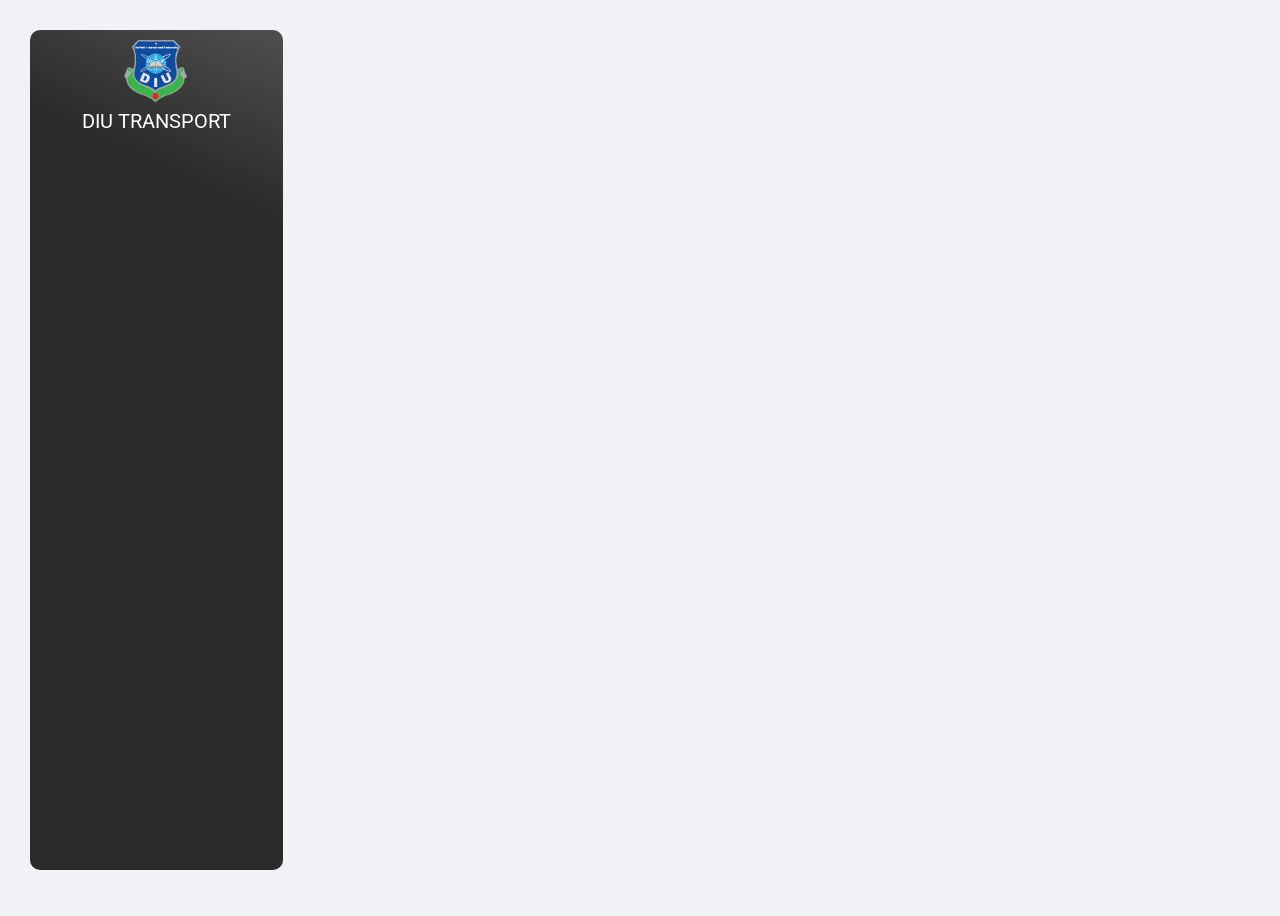
==== index.html @ 25a02578 "Initial Commit" ====
<!DOCTYPE html>
<html lang="en">
<head>
    <meta charset="UTF-8">
    <meta name="viewport" content="width=device-width, initial-scale=1.0">
    <title>DIU Transport</title>
    <link rel="stylesheet" href="style.css">
</head>
<body>
    <div class="sidebar">
        <header>
            <div class="head_logo">
                <span class="img-text">
                    <img src="logo/DIU.png" alt="">
                </span>
    
                <div class="header_text">
                    <span class="header_title">DIU TRANSPORT</span>
                </div>
            </div>
        </header>
    </div>
</body>
</html>
---- style.css ----
@import url('https://fonts.googleapis.com/css2?family=Roboto:ital,wght@0,100..900;1,100..900&display=swap');

:root{
    /* =====colors===== */
    --body-color: #F0F2F5;
    --sidebar-color1: #4F4F4F;
    --sidebar-color2: #2b2b2b;
    --selection-color: #6b6b6b;
    --tap-color: #005ED0;
}


/*
 =========font family=========
.roboto-<uniquifier> {
    font-family: "Roboto", serif;
    font-optical-sizing: auto;
    font-weight: <weight>;
    font-style: normal;
    font-variation-settings:
      "wdth" 100;
  }
*/

body{
    height: 100vh;
    background-color: var(--body-color);
    font-family: "Roboto", serif;
    font-optical-sizing: auto;
    font-weight: 400;
    font-style: normal;
    
}
.sidebar .head_logo {
    display: flex;
    flex-direction: column;
    align-items: center;
    gap: 2px;
}
.sidebar{
    position: fixed;
    top: 30px;
    left: 30px;
    bottom: 30px;
    /* height: 100%; */
    width: 225px;
    padding: 10px 14px;
    border-radius: 10px;
    background-image: linear-gradient(25deg,#2b2b2b 80% ,#4F4F4F );
}

.sidebar .img-text img {
    height: 63px;
    width: auto;
}

.sidebar.img-text {
    display: flex;
    align-items: center;
}

.header_title {
    color: white;
    font-size: 20px;
}
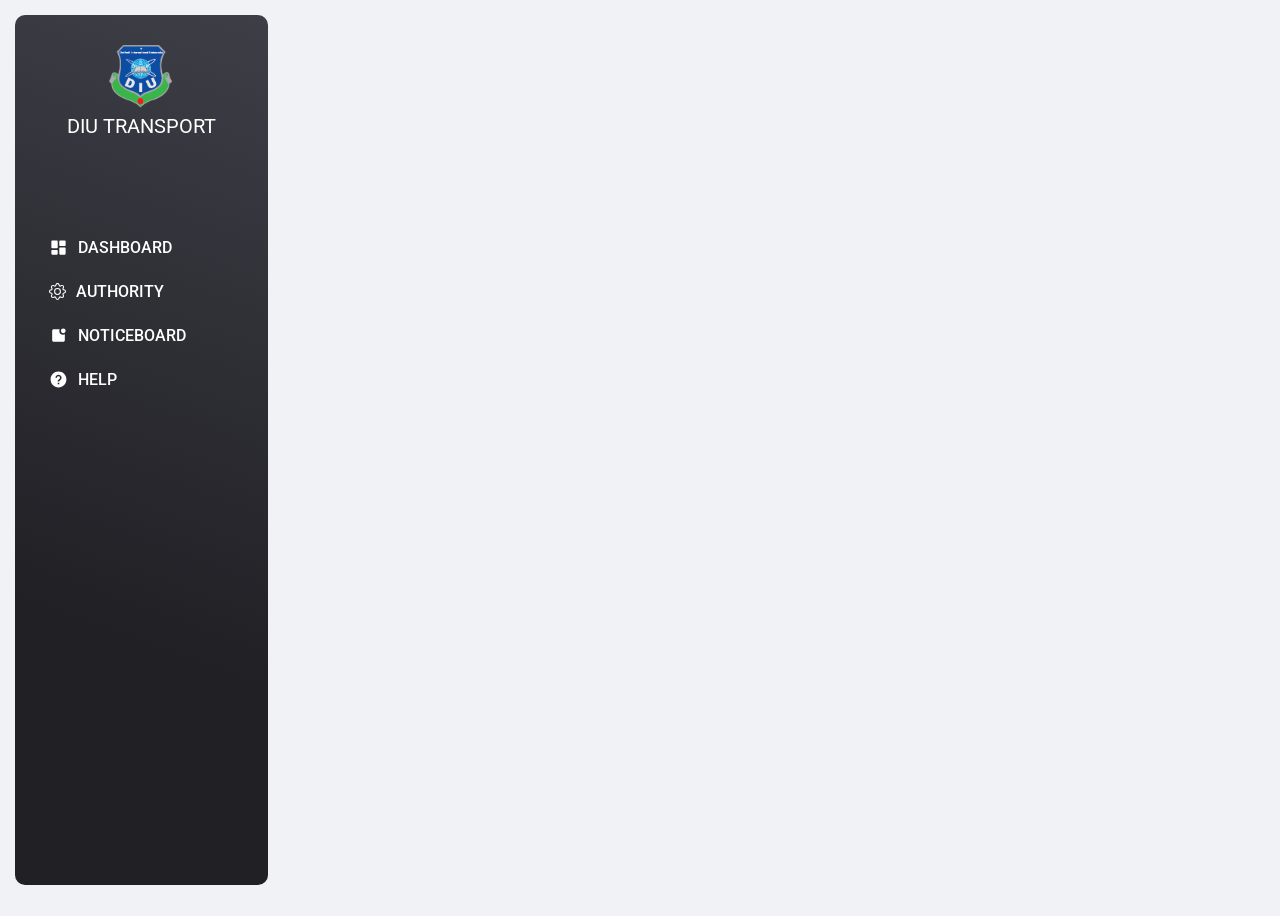
==== commit 0534c343: "Added sidebar contents" ====
--- a/index.html
+++ b/index.html
@@ -3,8 +3,11 @@
 <head>
     <meta charset="UTF-8">
     <meta name="viewport" content="width=device-width, initial-scale=1.0">
-    <title>DIU Transport</title>
+    <title>DIU Transport Dashboard</title>
     <link rel="stylesheet" href="style.css">
+    <link rel="stylesheet" href="https://cdn.jsdelivr.net/npm/bootstrap-icons@1.11.3/font/bootstrap-icons.min.css">
+    <link href='https://unpkg.com/boxicons@2.1.4/css/boxicons.min.css' rel='stylesheet'>
+
 </head>
 <body>
     <div class="sidebar">
@@ -19,6 +22,38 @@
                 </div>
             </div>
         </header>
+        <div>
+            <ul class="nav_button">
+                <li>
+                    <a href="index.html" class="bt1">
+                        <svg xmlns="http://www.w3.org/2000/svg" width="19" height="19" viewBox="0 0 24 24" style="fill: #ffffff;"><path d="M4 13h6a1 1 0 0 0 1-1V4a1 1 0 0 0-1-1H4a1 1 0 0 0-1 1v8a1 1 0 0 0 1 1zm-1 7a1 1 0 0 0 1 1h6a1 1 0 0 0 1-1v-4a1 1 0 0 0-1-1H4a1 1 0 0 0-1 1v4zm10 0a1 1 0 0 0 1 1h6a1 1 0 0 0 1-1v-7a1 1 0 0 0-1-1h-6a1 1 0 0 0-1 1v7zm1-10h6a1 1 0 0 0 1-1V4a1 1 0 0 0-1-1h-6a1 1 0 0 0-1 1v5a1 1 0 0 0 1 1z"></path></svg>
+                        DASHBOARD
+                    </a>
+                </li>
+                <li>
+                    
+                    <a href="#" class="bt2">
+                        <svg xmlns="http://www.w3.org/2000/svg" width="17" height="17" fill="currentColor" class="bi bi-gear" viewBox="0 0 16 16" style="fill: #ffffff;">
+                            <path d="M8 4.754a3.246 3.246 0 1 0 0 6.492 3.246 3.246 0 0 0 0-6.492M5.754 8a2.246 2.246 0 1 1 4.492 0 2.246 2.246 0 0 1-4.492 0"/>
+                            <path d="M9.796 1.343c-.527-1.79-3.065-1.79-3.592 0l-.094.319a.873.873 0 0 1-1.255.52l-.292-.16c-1.64-.892-3.433.902-2.54 2.541l.159.292a.873.873 0 0 1-.52 1.255l-.319.094c-1.79.527-1.79 3.065 0 3.592l.319.094a.873.873 0 0 1 .52 1.255l-.16.292c-.892 1.64.901 3.434 2.541 2.54l.292-.159a.873.873 0 0 1 1.255.52l.094.319c.527 1.79 3.065 1.79 3.592 0l.094-.319a.873.873 0 0 1 1.255-.52l.292.16c1.64.893 3.434-.902 2.54-2.541l-.159-.292a.873.873 0 0 1 .52-1.255l.319-.094c1.79-.527 1.79-3.065 0-3.592l-.319-.094a.873.873 0 0 1-.52-1.255l.16-.292c.893-1.64-.902-3.433-2.541-2.54l-.292.159a.873.873 0 0 1-1.255-.52zm-2.633.283c.246-.835 1.428-.835 1.674 0l.094.319a1.873 1.873 0 0 0 2.693 1.115l.291-.16c.764-.415 1.6.42 1.184 1.185l-.159.292a1.873 1.873 0 0 0 1.116 2.692l.318.094c.835.246.835 1.428 0 1.674l-.319.094a1.873 1.873 0 0 0-1.115 2.693l.16.291c.415.764-.42 1.6-1.185 1.184l-.291-.159a1.873 1.873 0 0 0-2.693 1.116l-.094.318c-.246.835-1.428.835-1.674 0l-.094-.319a1.873 1.873 0 0 0-2.692-1.115l-.292.16c-.764.415-1.6-.42-1.184-1.185l.159-.291A1.873 1.873 0 0 0 1.945 8.93l-.319-.094c-.835-.246-.835-1.428 0-1.674l.319-.094A1.873 1.873 0 0 0 3.06 4.377l-.16-.292c-.415-.764.42-1.6 1.185-1.184l.292.159a1.873 1.873 0 0 0 2.692-1.115z"/>
+                          </svg>
+                        AUTHORITY
+                    </a>
+                </li>
+                <li>
+                    <a href="#" class="bt3">
+                        <svg xmlns="http://www.w3.org/2000/svg" width="19" height="19" viewBox="0 0 24 24" style="fill: #ffffff;"><circle cx="18" cy="6" r="3"></circle><path d="M13 6c0-.712.153-1.387.422-2H6c-1.103 0-2 .897-2 2v12c0 1.103.897 2 2 2h12c1.103 0 2-.897 2-2v-7.422A4.962 4.962 0 0 1 18 11a5 5 0 0 1-5-5z"></path></svg>
+                        NOTICEBOARD
+                    </a>
+                </li>
+                <li>
+                    <a href="#" class="bt4">
+                        <svg xmlns="http://www.w3.org/2000/svg" width="19" height="19" viewBox="0 0 24 24" style="fill: #ffffff;"><path d="M12 2C6.486 2 2 6.486 2 12s4.486 10 10 10 10-4.486 10-10S17.514 2 12 2zm1 16h-2v-2h2v2zm.976-4.885c-.196.158-.385.309-.535.459-.408.407-.44.777-.441.793v.133h-2v-.167c0-.118.029-1.177 1.026-2.174.195-.195.437-.393.691-.599.734-.595 1.216-1.029 1.216-1.627a1.934 1.934 0 0 0-3.867.001h-2C8.066 7.765 9.831 6 12 6s3.934 1.765 3.934 3.934c0 1.597-1.179 2.55-1.958 3.181z"></path></svg>
+                        HELP
+                    </a>
+                </li>
+            </ul>
+        </div>
     </div>
 </body>
 </html>
--- a/style.css
+++ b/style.css
@@ -39,19 +39,21 @@
 }
 .sidebar{
     position: fixed;
-    top: 30px;
-    left: 30px;
-    bottom: 30px;
+    top: 15px;
+    left: 15px;
+    bottom: 15px;
     /* height: 100%; */
     width: 225px;
     padding: 10px 14px;
     border-radius: 10px;
-    background-image: linear-gradient(25deg,#2b2b2b 80% ,#4F4F4F );
+    background-image: 
+    linear-gradient(20deg,rgb(32, 32, 37) 30% ,rgb(62, 62, 71) );
 }
 
 .sidebar .img-text img {
     height: 63px;
     width: auto;
+    padding-top: 20px;
 }
 
 .sidebar.img-text {
@@ -64,5 +66,33 @@
     font-size: 20px;
 }
 
+.nav_button {
+    list-style-type: none;
+    padding: 0;
+    margin: 0;
+    margin-top: 100px;
+    padding-left: 20px;
+    border-style: none;
+    border-color: none;
+    display: flex;
+    flex-direction: column;
+    align-items: flex-start;
+    gap: 25px;
+}
+.nav_button li a{
+    color: white;
+    font-style: none;
+    font-weight: 500; 
+    text-decoration: none; 
+}
+
+.nav_button .bt1,.bt2,.bt3,.bt4{
+    display: flex;
+    /* flex-direction: column; */
+    align-items: center;
+    gap: 10px;
+
+}
 
 
+
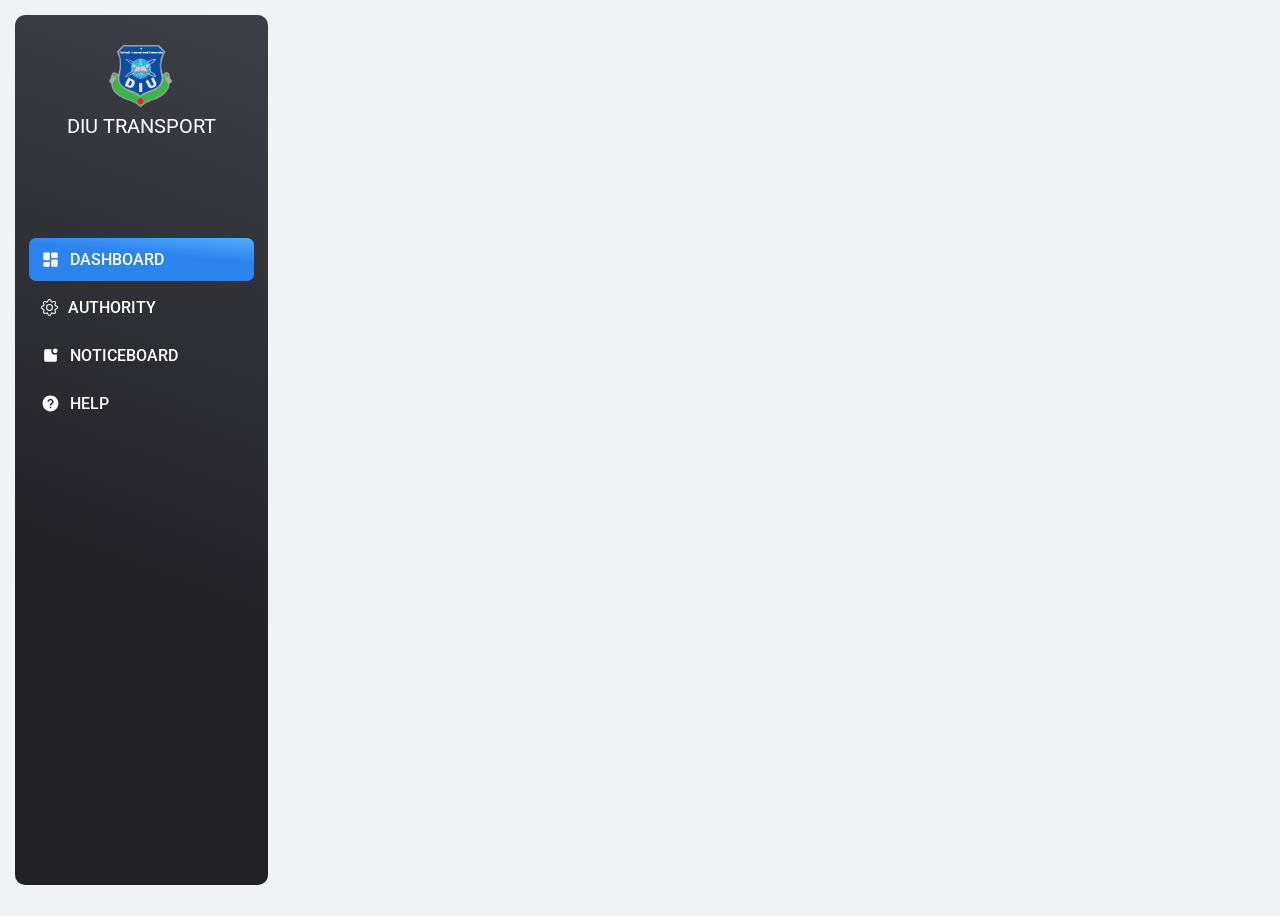
==== commit 36a4deb0: "Device friendly update" ====
--- a/index.html
+++ b/index.html
@@ -7,16 +7,15 @@
     <link rel="stylesheet" href="style.css">
     <link rel="stylesheet" href="https://cdn.jsdelivr.net/npm/bootstrap-icons@1.11.3/font/bootstrap-icons.min.css">
     <link href='https://unpkg.com/boxicons@2.1.4/css/boxicons.min.css' rel='stylesheet'>
-
+    <link href="dist/hamburgers.css" rel="stylesheet">
 </head>
 <body>
-    <div class="sidebar">
+    <div class="sidebar" id="sidebar">
         <header>
             <div class="head_logo">
                 <span class="img-text">
                     <img src="logo/DIU.png" alt="">
                 </span>
-    
                 <div class="header_text">
                     <span class="header_title">DIU TRANSPORT</span>
                 </div>
@@ -31,8 +30,7 @@
                     </a>
                 </li>
                 <li>
-                    
-                    <a href="#" class="bt2">
+                    <a href="authority.html" class="bt2">
                         <svg xmlns="http://www.w3.org/2000/svg" width="17" height="17" fill="currentColor" class="bi bi-gear" viewBox="0 0 16 16" style="fill: #ffffff;">
                             <path d="M8 4.754a3.246 3.246 0 1 0 0 6.492 3.246 3.246 0 0 0 0-6.492M5.754 8a2.246 2.246 0 1 1 4.492 0 2.246 2.246 0 0 1-4.492 0"/>
                             <path d="M9.796 1.343c-.527-1.79-3.065-1.79-3.592 0l-.094.319a.873.873 0 0 1-1.255.52l-.292-.16c-1.64-.892-3.433.902-2.54 2.541l.159.292a.873.873 0 0 1-.52 1.255l-.319.094c-1.79.527-1.79 3.065 0 3.592l.319.094a.873.873 0 0 1 .52 1.255l-.16.292c-.892 1.64.901 3.434 2.541 2.54l.292-.159a.873.873 0 0 1 1.255.52l.094.319c.527 1.79 3.065 1.79 3.592 0l.094-.319a.873.873 0 0 1 1.255-.52l.292.16c1.64.893 3.434-.902 2.54-2.541l-.159-.292a.873.873 0 0 1 .52-1.255l.319-.094c1.79-.527 1.79-3.065 0-3.592l-.319-.094a.873.873 0 0 1-.52-1.255l.16-.292c.893-1.64-.902-3.433-2.541-2.54l-.292.159a.873.873 0 0 1-1.255-.52zm-2.633.283c.246-.835 1.428-.835 1.674 0l.094.319a1.873 1.873 0 0 0 2.693 1.115l.291-.16c.764-.415 1.6.42 1.184 1.185l-.159.292a1.873 1.873 0 0 0 1.116 2.692l.318.094c.835.246.835 1.428 0 1.674l-.319.094a1.873 1.873 0 0 0-1.115 2.693l.16.291c.415.764-.42 1.6-1.185 1.184l-.291-.159a1.873 1.873 0 0 0-2.693 1.116l-.094.318c-.246.835-1.428.835-1.674 0l-.094-.319a1.873 1.873 0 0 0-2.692-1.115l-.292.16c-.764.415-1.6-.42-1.184-1.185l.159-.291A1.873 1.873 0 0 0 1.945 8.93l-.319-.094c-.835-.246-.835-1.428 0-1.674l.319-.094A1.873 1.873 0 0 0 3.06 4.377l-.16-.292c-.415-.764.42-1.6 1.185-1.184l.292.159a1.873 1.873 0 0 0 2.692-1.115z"/>
@@ -41,13 +39,13 @@
                     </a>
                 </li>
                 <li>
-                    <a href="#" class="bt3">
+                    <a href="notice.html" class="bt3">
                         <svg xmlns="http://www.w3.org/2000/svg" width="19" height="19" viewBox="0 0 24 24" style="fill: #ffffff;"><circle cx="18" cy="6" r="3"></circle><path d="M13 6c0-.712.153-1.387.422-2H6c-1.103 0-2 .897-2 2v12c0 1.103.897 2 2 2h12c1.103 0 2-.897 2-2v-7.422A4.962 4.962 0 0 1 18 11a5 5 0 0 1-5-5z"></path></svg>
                         NOTICEBOARD
                     </a>
                 </li>
                 <li>
-                    <a href="#" class="bt4">
+                    <a href="help.html" class="bt4">
                         <svg xmlns="http://www.w3.org/2000/svg" width="19" height="19" viewBox="0 0 24 24" style="fill: #ffffff;"><path d="M12 2C6.486 2 2 6.486 2 12s4.486 10 10 10 10-4.486 10-10S17.514 2 12 2zm1 16h-2v-2h2v2zm.976-4.885c-.196.158-.385.309-.535.459-.408.407-.44.777-.441.793v.133h-2v-.167c0-.118.029-1.177 1.026-2.174.195-.195.437-.393.691-.599.734-.595 1.216-1.029 1.216-1.627a1.934 1.934 0 0 0-3.867.001h-2C8.066 7.765 9.831 6 12 6s3.934 1.765 3.934 3.934c0 1.597-1.179 2.55-1.958 3.181z"></path></svg>
                         HELP
                     </a>
@@ -55,5 +53,31 @@
             </ul>
         </div>
     </div>
+
+    <!-- Hamburger Menu for Mobile -->
+    <!-- <div class="hamburger" id="hamburger" onclick="toggleSidebar()">
+        <span class="hamburger-box">
+            <span class="hamburger-inner"></span>
+            <span class="hamburger-inner"></span>
+            <span class="hamburger-inner"></span>
+        </span>
+    </div> -->
+    <div class="hamburger" id="hamburger" onclick="toggleSidebar()">
+        <span class="bar"></span>
+        <span class="bar"></span>
+        <span class="bar"></span>
+    </div>
+
+
+    <script>
+        // JavaScript to toggle sidebar and change hamburger icon
+        function toggleSidebar() {
+            const sidebar = document.querySelector('.sidebar');
+            const hamburger = document.getElementById('hamburger');
+            sidebar.classList.toggle('active');
+            hamburger.classList.toggle('active');
+        }
+    </script>
+    
 </body>
-</html>+</html>
--- a/style.css
+++ b/style.css
@@ -9,19 +9,6 @@
     --tap-color: #005ED0;
 }
 
-
-/*
- =========font family=========
-.roboto-<uniquifier> {
-    font-family: "Roboto", serif;
-    font-optical-sizing: auto;
-    font-weight: <weight>;
-    font-style: normal;
-    font-variation-settings:
-      "wdth" 100;
-  }
-*/
-
 body{
     height: 100vh;
     background-color: var(--body-color);
@@ -29,38 +16,41 @@
     font-optical-sizing: auto;
     font-weight: 400;
     font-style: normal;
-    
 }
+
 .sidebar .head_logo {
     display: flex;
     flex-direction: column;
     align-items: center;
     gap: 2px;
 }
+
 .sidebar{
     position: fixed;
     top: 15px;
     left: 15px;
     bottom: 15px;
-    /* height: 100%; */
     width: 225px;
     padding: 10px 14px;
     border-radius: 10px;
     background-image: 
     linear-gradient(20deg,rgb(32, 32, 37) 30% ,rgb(62, 62, 71) );
+    transition: transform 0.3s ease-in-out;
+    transform: translateX(-250px); /* Hide initially for mobile */
+    /* z-index: 100; */
 }
-
+.sidebar.active {
+    transform: translateX(0); /* Show sidebar when active */
+}
 .sidebar .img-text img {
     height: 63px;
     width: auto;
     padding-top: 20px;
 }
-
 .sidebar.img-text {
     display: flex;
     align-items: center;
 }
-
 .header_title {
     color: white;
     font-size: 20px;
@@ -71,28 +61,102 @@
     padding: 0;
     margin: 0;
     margin-top: 100px;
-    padding-left: 20px;
     border-style: none;
     border-color: none;
     display: flex;
     flex-direction: column;
     align-items: flex-start;
-    gap: 25px;
+    gap: 5px;
 }
+
 .nav_button li a{
     color: white;
     font-style: none;
     font-weight: 500; 
-    text-decoration: none; 
+    text-decoration: none;
+    transition: all 0.3s ease-in-out;
 }
 
-.nav_button .bt1,.bt2,.bt3,.bt4{
+.nav_button .bt1 {
+
+    width: 225px;
+    border-radius: 7px;
+    background-image: 
+    linear-gradient(5deg, rgb(45, 131, 236) 60% ,rgb(82, 171, 255));
+    /* background: linear-gradient(5deg, rgb(45, 131, 236) 60%, rgb(82, 171, 255)); */
+}
+
+.nav_button .bt1,
+.nav_button .bt2,
+.nav_button .bt3,
+.nav_button .bt4 {
+    padding: 12px;
+    width: 225px;
+    border-radius: 7px;
     display: flex;
-    /* flex-direction: column; */
     align-items: center;
     gap: 10px;
-
+    box-sizing: border-box;
+    transition: all 0.19s ease-in-out;
 }
 
+.nav_button .bt1:hover,
+.nav_button .bt2:hover,
+.nav_button .bt3:hover,
+.nav_button .bt4:hover {
+    width: 225px;
+    border-radius: 7px;
+    background-color: #c9c9c949;
+}
 
+/* Hamburger icon */
+.hamburger {
+    position: absolute;
+    top: 30px;
+    left: 30px;
+    display: none;
+    flex-direction: column;
+    gap: 5px;
+    cursor: pointer;
+}
 
+.hamburger .bar {
+    width: 30px;
+    height: 4px;
+    background-color: rgb(129, 129, 129);
+    transition: all 0.3s ease;
+}
+
+.hamburger.active .bar:nth-child(1) {
+    transform: rotate(45deg);
+    position: relative;
+    top: 8px;
+}
+
+.hamburger.active .bar:nth-child(2) {
+    opacity: 0;
+}
+
+.hamburger.active .bar:nth-child(3) {
+    transform: rotate(-45deg);
+    position: relative;
+    top: -8px;
+}
+
+@media (max-width: 768px) {
+    .sidebar {
+        transform: translateX(-120%); /* Hide sidebar initially */
+    }
+    .hamburger {
+        display: flex;
+    }
+}
+
+@media (min-width: 769px) {
+    .sidebar {
+        transform: translateX(0); /* Always show sidebar on larger screens */
+    }
+    .hamburger {
+        display: none;
+    }
+}
